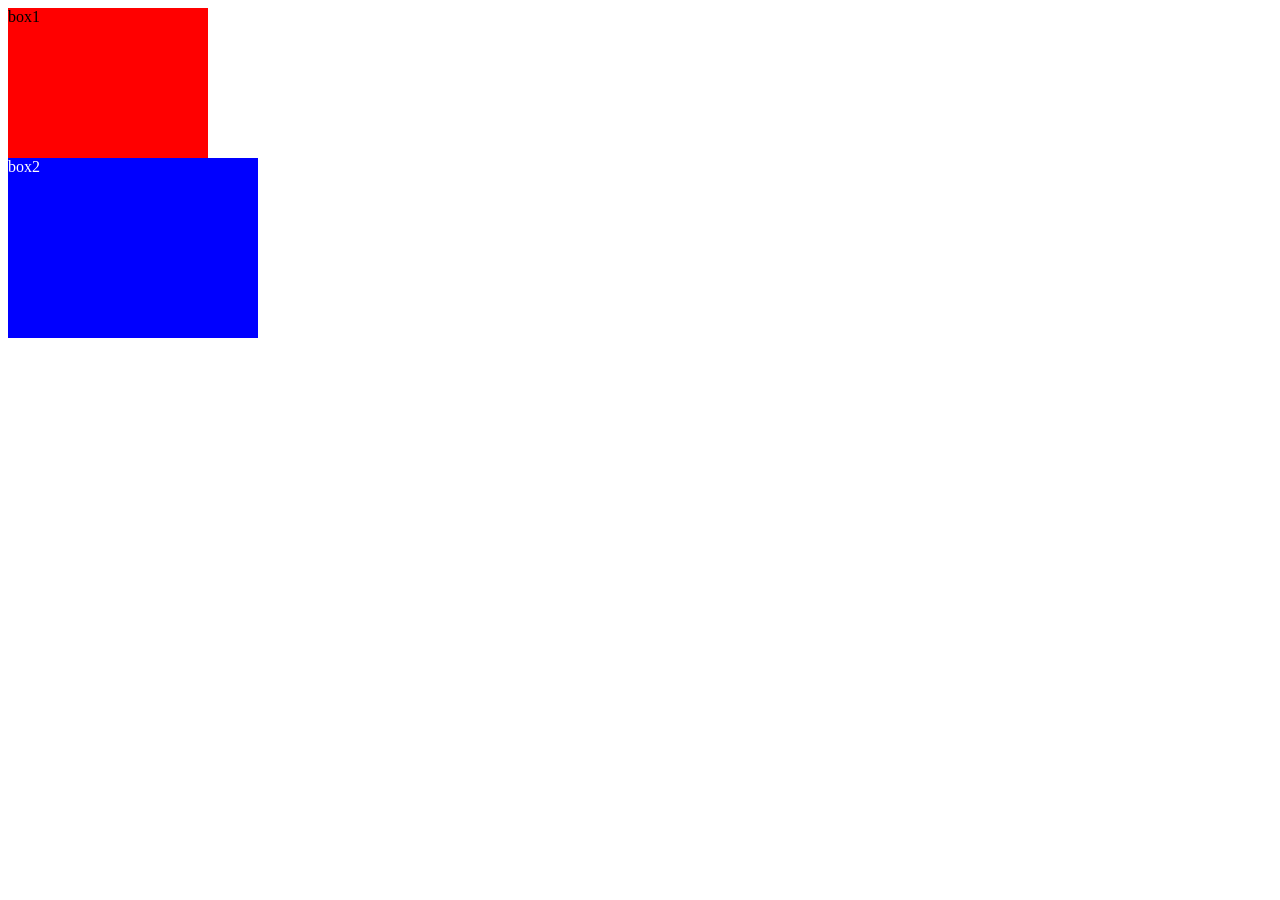
==== CssEx/index.html @ 469d253b "first commit" ====
<!DOCTYPE html>
<html lang="en">
<head>
    <meta charset="UTF-8">
    <title>Document</title>
    <link rel="stylesheet" href="./main.css">
</head>
<body>
    <div class = "box1">box1</div>
    <div class = "box2">box2</div>
    
</body>
</html>
---- CssEx/main.css ----
.box1 {
    width: 200px;
    height: 150px;
    background-color: red;
}

.box2 {
    width: 250px;
    height: 180px;
    background-color: blue;
    color: white;
}
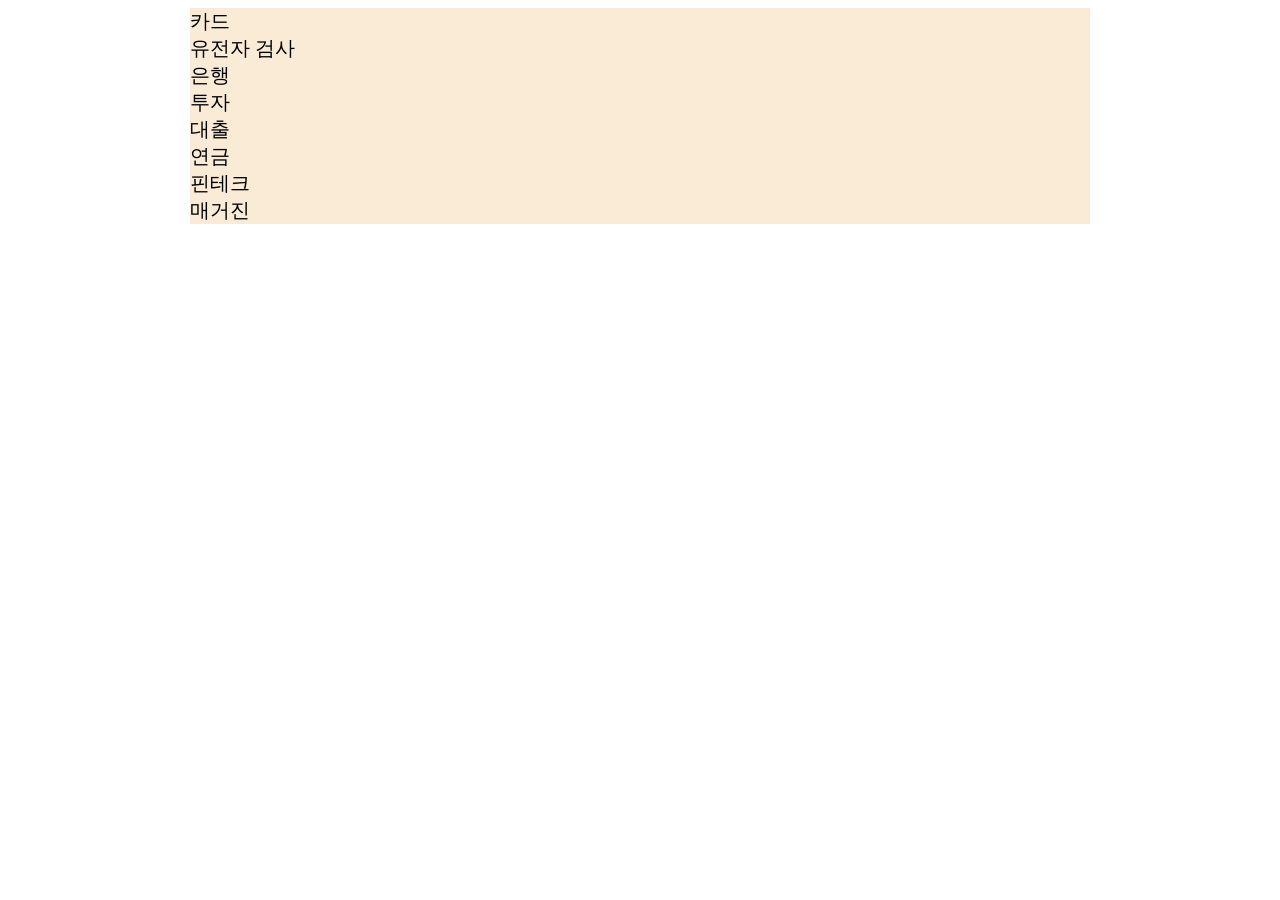
==== commit 8de7956b: "pratice" ====
--- a/CssEx/index.html
+++ b/CssEx/index.html
@@ -2,12 +2,26 @@
 <html lang="en">
 <head>
     <meta charset="UTF-8">
-    <title>Document</title>
+    <title>뱅크샐러드</title>
     <link rel="stylesheet" href="./main.css">
 </head>
 <body>
-    <div class = "box1">box1</div>
-    <div class = "box2">box2</div>
+    <div class = "header">
+        <div class = "container">
+            <div class = "contianer-left">
+                <div class = "menu">
+                    <div class = "menu-item">카드</div>
+                    <div class = "menu-item">유전자 검사</div>
+                    <div class = "menu-item">은행</div>
+                    <div class = "menu-item">투자</div>
+                    <div class = "menu-item">대출</div>
+                    <div class = "menu-item">연금</div>
+                    <div class = "menu-item">핀테크</div>
+                    <div class = "menu-item">매거진</div>
+                </div>
+            </div>
+        </div>
+    </div>
     
 </body>
 </html>
--- a/CssEx/main.css
+++ b/CssEx/main.css
@@ -1,12 +1,19 @@
-.box1 {
-    width: 200px;
-    height: 150px;
-    background-color: red;
+header {
+    margin: 0;
+    padding: 0;
 }
 
-.box2 {
-    width: 250px;
-    height: 180px;
-    background-color: blue;
-    color: white;
+.container {
+    width: 900px;
+    margin: auto;
+}
+
+.container-left {
+    
+}
+
+.menu-item {
+    font-size:  20px;
+    border: 0;
+    background-color: antiquewhite;
 }
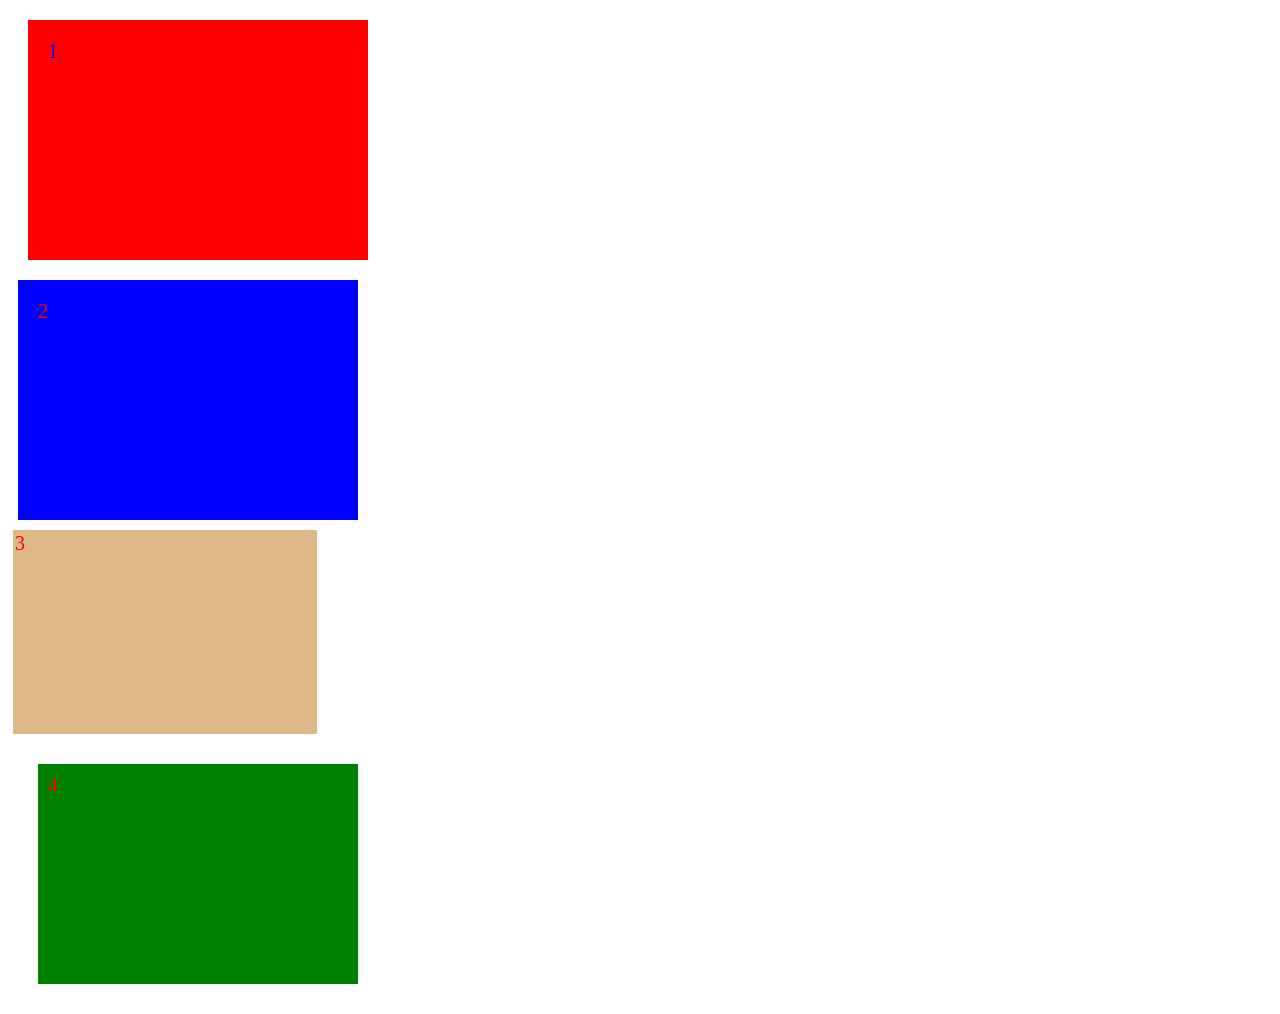
==== commit 7059391f: "Remove unnecessary files and test" ====
--- a/CssEx/index.html
+++ b/CssEx/index.html
@@ -1,27 +1,17 @@
 <!DOCTYPE html>
-<html lang="en">
+<html lang="ko">
 <head>
     <meta charset="UTF-8">
-    <title>뱅크샐러드</title>
+    <meta http-equiv="X-UA-Compatible" content="IE=edge">
+    <meta name="viewport" content="width=device-width, initial-scale=1.0">
+    <title>CSS Test</title>
     <link rel="stylesheet" href="./main.css">
 </head>
+
 <body>
-    <div class = "header">
-        <div class = "container">
-            <div class = "contianer-left">
-                <div class = "menu">
-                    <div class = "menu-item">카드</div>
-                    <div class = "menu-item">유전자 검사</div>
-                    <div class = "menu-item">은행</div>
-                    <div class = "menu-item">투자</div>
-                    <div class = "menu-item">대출</div>
-                    <div class = "menu-item">연금</div>
-                    <div class = "menu-item">핀테크</div>
-                    <div class = "menu-item">매거진</div>
-                </div>
-            </div>
-        </div>
-    </div>
-    
+    <div class = "box1">1</div>
+    <div class = "box2">2</div>
+    <div class = box3>3</div>
+    <div class = box4>4</div>
 </body>
 </html>
--- a/CssEx/main.css
+++ b/CssEx/main.css
@@ -1,19 +1,42 @@
-header {
-    margin: 0;
-    padding: 0;
+.box1 {
+    background-color: red;
+    color: blue;
+    font-size: 20px;
+    width: 300px;
+    height: 200px;
+    margin: 20px;
+    padding: 20px;
 }
 
-.container {
-    width: 900px;
-    margin: auto;
+.box2 {
+    background-color:blue;
+    color: red;
+    font-size: 20px;
+    width: 300px;
+    height: 200px;
+    margin: 10px;
+    padding: 20px;
+
 }
 
-.container-left {
-    
+.box3 {
+    background-color:burlywood;
+    color: red;
+    font-size: 20px;
+    width: 300px;
+    height: 200px;
+    margin: 5px;
+    padding: 2px;
+
 }
 
-.menu-item {
-    font-size:  20px;
-    border: 0;
-    background-color: antiquewhite;
+.box4 {
+    background-color:green;
+    color: red;
+    font-size: 20px;
+    width: 300px;
+    height: 200px;
+    margin: 30px;
+    padding: 10px;
+
 }
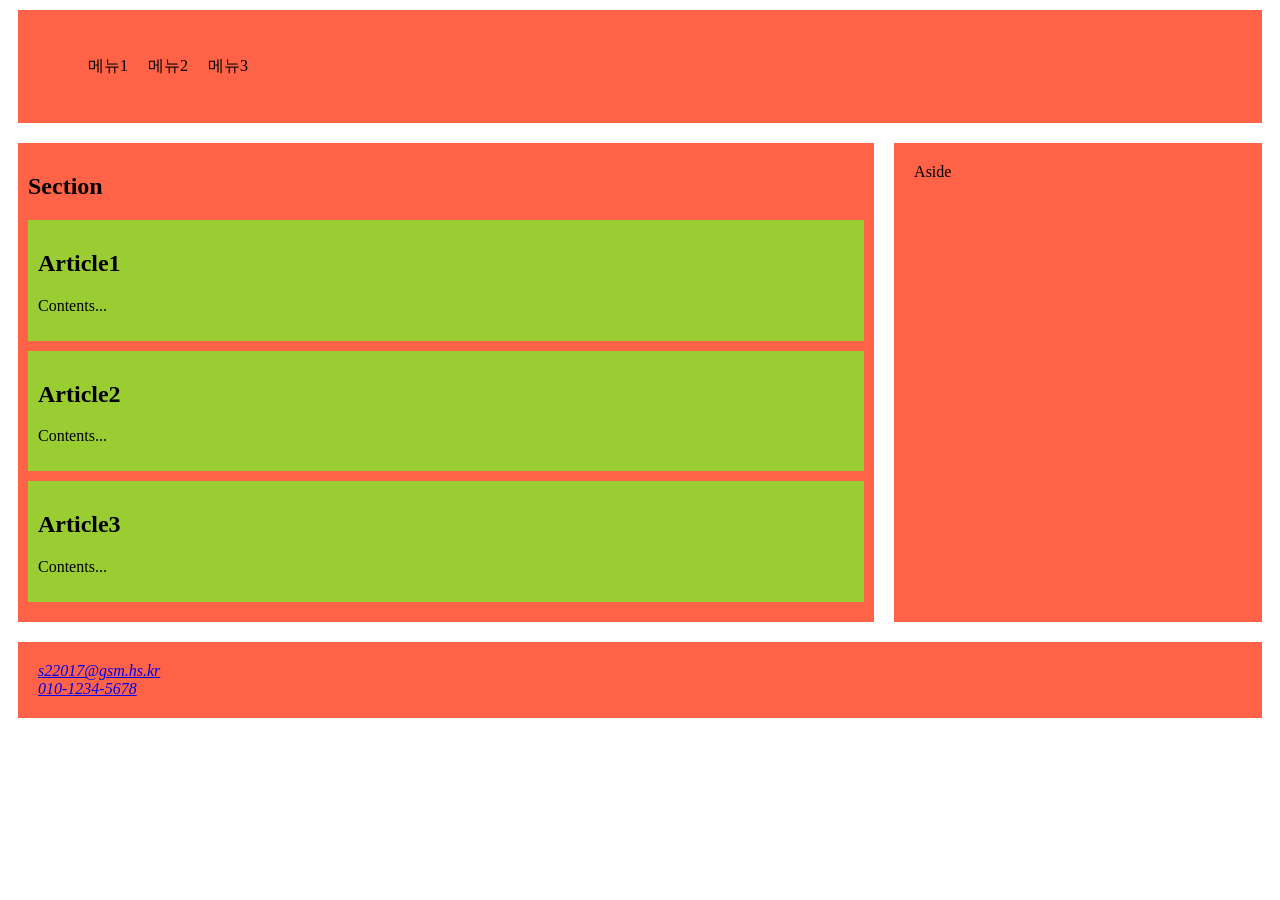
==== commit f22f33f5: "Content EX" ====
--- a/CssEx/index.html
+++ b/CssEx/index.html
@@ -4,14 +4,49 @@
     <meta charset="UTF-8">
     <meta http-equiv="X-UA-Compatible" content="IE=edge">
     <meta name="viewport" content="width=device-width, initial-scale=1.0">
-    <title>CSS Test</title>
+    <title>콘텐츠 구분 예제</title>
     <link rel="stylesheet" href="./main.css">
 </head>
+<body>
+    <header>
+        <nav>
+            <ul>
+                <li>메뉴1</li>
+                <li>메뉴2</li>
+                <li>메뉴3</li>
+            </ul>
+        </nav>
+    </header>
+<main>
+    <section>
+        <h1>Section</h1>
+        <article>
+            <h2>Article1</h2>
+            <p>Contents...</p>
+        </article>
 
-<body>
-    <div class = "box1">1</div>
-    <div class = "box2">2</div>
-    <div class = box3>3</div>
-    <div class = box4>4</div>
+        <article>
+            <h2>Article2</h2>
+            <p>Contents...</p>
+        </article>
+
+        <article>
+            <h2>Article3</h2>
+            <p>Contents...</p>
+        </article>
+    </section>
+
+    <aside>
+        Aside
+    </aside>
+</main>
+
+    <footer>
+        <address>
+            <a href="mailto:s22017@gsm.hs.kr">s22017@gsm.hs.kr</a>
+            <a href="tell:+821012345678">010-1234-5678</a>
+        </address>
+    </footer>
+
 </body>
 </html>
--- a/CssEx/main.css
+++ b/CssEx/main.css
@@ -1,42 +1,71 @@
-.box1 {
-    background-color: red;
-    color: blue;
-    font-size: 20px;
-    width: 300px;
-    height: 200px;
-    margin: 20px;
+header {
+    background-color: tomato;
+    margin: 10px;
     padding: 20px;
 }
 
-.box2 {
-    background-color:blue;
-    color: red;
-    font-size: 20px;
-    width: 300px;
-    height: 200px;
+header nav {
+    
+}
+
+header nav ul {
+    display: flex;
+}
+
+header nav ul li {
+    
+    list-style: none;
     margin: 10px;
-    padding: 20px;
+}
+
+main {
+    display: flex;
+}
+
+section {
+    width: 70%;
+    background-color: tomato;
+    margin: 10px;
+    padding: 10px;
+    box-sizing: border-box;
+}
+
+section h1 {
 
 }
 
-.box3 {
-    background-color:burlywood;
-    color: red;
-    font-size: 20px;
-    width: 300px;
-    height: 200px;
-    margin: 5px;
-    padding: 2px;
+article {
+    background-color: yellowgreen;
+    margin-bottom: 10px;
+    padding: 10px;
+}
+
+article h2 {
 
 }
 
-.box4 {
-    background-color:green;
-    color: red;
-    font-size: 20px;
-    width: 300px;
-    height: 200px;
-    margin: 30px;
-    padding: 10px;
+article p {
 
+}
+
+aside {
+    width: 30%;
+    background-color: tomato;
+    margin: 10px;
+    padding: 20px;
+    box-sizing: border-box;
+}
+
+footer {
+    background-color: tomato;
+    margin: 10px;
+    padding: 20px;
+}
+
+footer address {
+
+}
+
+footer address a {
+    display: block;
 }
